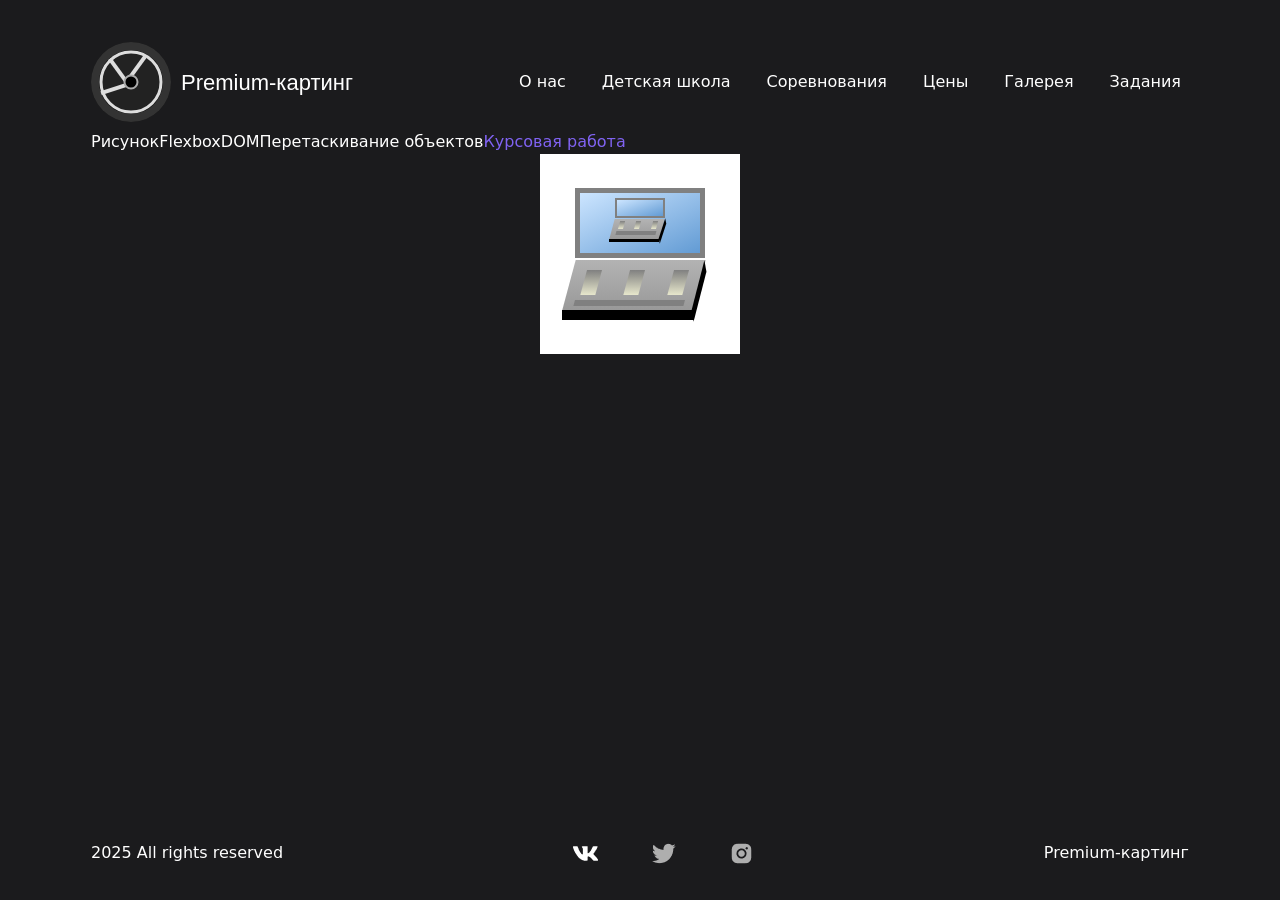
==== tasks/coursework.html @ c473bacd "Add files via upload" ====
<!DOCTYPE html>
<html lang="en">

<head>
  <meta charset="UTF-8">
  <meta http-equiv="X-UA-Compatible" content="IE=edge">
  <meta name="viewport" content="width=device-width, initial-scale=1.0">
  <link href="https://cdn.jsdelivr.net/npm/bootstrap@5.1.1/dist/css/bootstrap.min.css" rel="stylesheet"
    integrity="sha384-F3w7mX95PdgyTmZZMECAngseQB83DfGTowi0iMjiWaeVhAn4FJkqJByhZMI3AhiU" crossorigin="anonymous">
  <title>Деятельность</title>
  <link rel="stylesheet" type="text/css" href="../style/style.css">
  <link rel="stylesheet" type="text/css" href="../style/logo.css">
  <link rel="stylesheet" type="text/css" href="../style/pic.css">
</head>

<body>
  <header>
    <nav class="navbar navbar-expand-lg navbar-dark">
      <a class="nav-link logo-link" href="../index.html">
        <div class="logo">
          <div class="tire"></div>
          <div class="rim"></div>
          <div class="spokes">
            <div class="spoke-1"></div>
            <div class="spoke-2"></div>
            <div class="spoke-3"></div>
          </div>
          <div class="hub"></div>
        </div>
        Premium-картинг
      </a>

      <button class="navbar-toggler" type="button" data-toggle="collapse" data-target="#navbarSupportedContent"
        aria-controls="navbarSupportedContent" aria-expanded="false" aria-label="Toggle navigation">
        <span class="navbar-toggler-icon"></span>
      </button>

      <div class="collapse navbar-collapse" id="navbarSupportedContent">
        <ul class="navbar-nav mr-auto">
          <li class="nav-item">
            <a class="nav-link" href="../aboutUs.html">О нас</span></a>
          </li>
          <li class="nav-item">
            <a class="nav-link" href="../school.html">Детская школа</a>
          </li>
          <li class="nav-item active">
            <a class="nav-link" href="../competitions.html">Соревнования</span></a>
          </li>
          <li class="nav-item active">
            <a class="nav-link" href="../price.html">Цены</span></a>
          </li>
          <li class="nav-item">
            <a class="nav-link" href="../gallery.html">Галерея</a>
          </li>
          <li class="nav-item">
            <a class="nav-link" href="../works.html">Задания</a>
          </li>
        </ul>
      </div>
    </nav>
  </header>

  <main>
    <div class="tasks-nav">
      <a class="nav-link" href="./picture.html">Рисунок</a>
      <a class="nav-link" href="./flex.html">Flexbox</a>
      <a class="nav-link" href="./dom.html">DOM</a>
      <a class="nav-link" href="./dragAndDrop.html">Перетаскивание объектов</a>
      <a class="nav-link active" href="./coursework.html">Курсовая работа</a>
    </div>
    <div class="picture">
      <div class="screen">
        <div class="screen_picture">
          <div class="screen"></div>
          <div class="laptop">
            <div class="corpus">
              <div class="corpus_buttons">
                <div class="corpus_buttons__item"></div>
                <div class="corpus_buttons__item"></div>
                <div class="corpus_buttons__item"></div>
              </div>
              <div class="corpus_keyboard"></div>
            </div>
            <div class="edge_bottom"></div>
            <div class="edge_right"></div>
          </div>
        </div>
      </div>
      <div class="laptop">
        <div class="corpus">
          <div class="corpus_buttons">
            <div class="corpus_buttons__item"></div>
            <div class="corpus_buttons__item"></div>
            <div class="corpus_buttons__item"></div>
          </div>
          <div class="corpus_keyboard"></div>
        </div>
        <div class="edge_bottom"></div>
        <div class="edge_right"></div>
      </div>
    </div>
  </main>

  <footer class="footer">
    <div class="footer_text">2025 All rights reserved</div>
    <div class="footer_icons">
      <img src="../assets/icons/vk.png" alt="">
      <img src="../assets/icons/twitter.png" alt="">
      <img src="../assets/icons/instagram.png" alt="">
    </div>
    <div class="footer_text">Premium-картинг</div>
  </footer>
</body>

</html>
---- style/style.css ----
body {
    background: #1B1B1D;
    padding: 34px 91px;
    color: #FFFFFF;
    min-height: 100vh;
    display: flex;
    flex-direction: column;
}

a {
    color: #FFFFFF !important;
}

/*Header*/
.navbar-nav {
    margin-left: auto;
}

.logo-link {
    display: flex;
    flex-direction: row;
    align-items: center;
    gap: 10px;
    font-size: 22px;
    font-weight: 500;
    font-family: 'Arial', 'Verdana', sans-serif;
}

.nav-item {
    margin-left: 20px;
}

.nav-link.active {
    color: #8063F2  !important;
}

.nav-item:hover a {
    color: #8063F2 !important;
}

.navbar-dark .navbar-toggler {
    border-color: #1B1B1D;
}

.main_firstInfo {
    display: flex;
    align-items: center;
}

.main_firstInfo__carusel {
    width: 70%;
}

.main_firstInfo__text {
    width: 30%;
}

.bookButton {
    color: #FFFFFF;
    border: 2px solid #FFFFFF;
    box-sizing: border-box;
    border-radius: 10px;
}

.bookButton:hover {
    color: #FFFFFF;
    background: #8063F2 !important;
    border: 2px solid #8063F2;
}

.main_firstInfo__text__description {
    color: #AEAEAE;
    font-size: 20px;
}

.modal-content,
.close {
    background: #1B1B1D;
    border: 0;
}

.modal-header,
.modal-footer {
    border: 0;
}

.modal-footer {
    justify-content: center;
}

.modalButton {
    background: linear-gradient(180deg, #222222 0%, rgba(34, 34, 34, 0) 100%);
    border-radius: 10px;
    color: #FFFFFF;
    border: 2px solid #FFFFFF;
    width: 100%;
}

.modalInput,
.modalSelect {
    width: 100%;
    border: 2px solid #FFFFFF;
    box-sizing: border-box;
    border-radius: 10px;
    background: #1B1B1D;
    margin-bottom: 30px;
    padding: 10px;
    color: white;
}

.modalSelect {
    appearance: none;
    background: url(../assets/icons/arrow.png) no-repeat right;
    background-size: 10px;
    background-position-x: calc(100% - 15px);
}

.modalInput::-webkit-calendar-picker-indicator {
    filter: invert(1);
}

.main_services_menu {
    display: flex;
    margin-top: 50px;
    justify-content: space-between;
}

.main_services_menu__item {
    background: linear-gradient(180deg, #222222 0%, rgba(34, 34, 34, 0) 100%);
    border-radius: 10px;
    padding: 27px 35px;
    width: 100%;
    text-align: center;
    margin-right: 40px;
}

.main_services_menu__item__img {
    width: 30px;
}

.main_services_menu__item__title {
    font-weight: 600;
    font-size: 20px;
}

.main_services_menu__item__description {
    color: #AEAEAE;
    font-size: 16px;
}

.close img {
    width: 20px;
    height: 20px;
}

.BlockTitle {
    font-size: 52px;
    line-height: 88px;
    margin-top: 80px;
}

.services {
    display: flex;
    flex-wrap: wrap;
}

.services_item {
    width: 250px;
    margin-bottom: 40px;
}

.item2 {
    margin: 0 25px 0 50px;
}

.item3 {
    margin: 0 50px 0 25px;
}

.services_item__img {
    width: 230px;
    height: 172px;
    border-radius: 10px;
    background: linear-gradient(180deg, #222222 0%, rgba(34, 34, 34, 0) 100%);
}

.services_item__description {
    display: flex;
    justify-content: space-between;
    margin-top: 22px;
    align-items: center;
}

.services_item__description__title {
    font-weight: 600;
    font-size: 18px;
    line-height: 32px;
}

.services_item__description__cost {
    color: #3C3C3C;
    font-size: 15px;
    line-height: 24px;
}

.services_item__text {
    font-size: 14px;
    line-height: 24px;
    color: #AEAEAE;
}

.services_item__link {
    text-decoration: underline #8063F2 3px;
}

.promoVideo {
    display: flex;
    justify-content: space-between;
    flex-wrap: wrap;
}

.wrapper {
    background-color: #1B1B1D !important;
}

.promoTitle {
    text-align: end;
}

.main_contact {
    margin-bottom: 150px;
}

.contactContent {
    display: flex;
}

.contactContent_map {
    margin-left: 40px;
    border-radius: 10px;
}

.contactContent_text__title {
    font-weight: 600;
    font-size: 26px;
    margin-top: 20px;
}

.contactContent_text__description {
    color: #AEAEAE;
    font-weight: 600;
    font-size: 15px;
}


.main_reviews__content {
    display: flex;
}

.main_reviews__content__item {
    display: flex;
    margin-right: 30px;
}

.avatarImg {
    width: 50px;
    height: 50px;
    border-radius: 20px;
    margin-right: 30px;
}

.main_reviews__content__item__name {
    font-weight: 600;
    font-size: 20px;
}

.main_reviews__content__item__description {
    display: flex;
    color: #3C3C3C;
    justify-content: space-between;
}

.main_reviews__content__item__text {
    color: #AEAEAE;
}

.reviewsAll {
    text-align: end;
    margin-top: 10px;
    font-size: 20px;
}

.page_title {
    text-align: center;
}

.aboutUs_img {
    max-width: 600px;
    padding: 10px;
    width: 100%;
}

.aboutUs_img_car {
    max-width: 300px;
    padding: 10px;
    width: 100%;
}

.noInfo_block {
    display: flex;
    flex-direction: column;
    gap: 12px;
    align-items: center;
    justify-content: center;
}

.noInfo__block_img {
    background-color: aliceblue;
    width: 400px;
    height: fit-content;
}

.noInfo__block_img img {
    width: 100%;
    max-width: 600px;
}

.noInfo__block_text {
    text-align: center;
}

.competitionsBlock {
    display: grid;
    grid-template-columns: 1fr;
    gap: 24px;
}

.tasks-nav {
    display: flex;
    flex-wrap: wrap;
}

/*Footer*/
.footer {
    display: flex;
    justify-content: space-between;
    margin-top: auto;
    padding-top: 24px;
}

.footer_icons img {
    margin: 0 24px;
}


/*Media*/
@media (max-width: 575.98px) {
    body {
        background: #1B1B1D;
        padding: 10px 20px;
        color: #FFFFFF;
    }

    .logo {
        width: 75px;
        height: 50px;
    }

    .navbar-nav {
        font-weight: 600;
        font-size: 20px;
    }

    .navbar-collapse {
        margin-top: 30px;
    }

    .main_services_menu {
        flex-wrap: wrap;
    }

    .main_services_menu__item {
        margin-left: auto;
        margin-right: auto;
        width: 400px;
    }

    .BlockTitle {
        font-size: 28px;
    }

    .item2 {
        margin: 0;
    }

    .item3 {
        margin: 0;
    }

    .services_item {
        margin-bottom: 40px;
        margin-left: auto;
        margin-right: auto;
    }

    .footer {
        flex-direction: column;
        text-align: center;
    }

    .footer_icons img {
        margin: 0 24px;
    }

    .footer_text {
        order: 2;
    }

    .footer_icons {
        order: 1;
        margin-bottom: 24px;
    }

    .footer_text {
        order: 3;
        margin-top: 10px;
    }

    .promoVideo {
        margin-left: auto;
        margin-right: auto;
    }

    .promoTitle {
        text-align: center;
    }

    .embed-responsive.embed-responsive-16by9 {
        margin-left: auto;
        margin-right: auto;
        margin-bottom: 40px;
    }

    .contactContent {
        flex-direction: column;
    }

    .contactContent_map {
        margin-left: auto;
        margin-right: auto;
    }

    .main_firstInfo {
        display: flex;
        align-items: center;
        flex-direction: column;
    }

    .main_firstInfo__carusel {
        width: 100%;
        margin-top: 30px;
    }

    .main_firstInfo__text__description {
        margin-top: -20px;
    }

    .main_firstInfo__text {
        width: 100%;
    }

    .main_reviews__content {
        flex-wrap: wrap;
    }

    .main_reviews__content__item {
        width: 100%;
        margin-bottom: 20px;
    }

    .reviewsAll {
        text-align: center;
    }

    .noInfo__block_img {
        width: 80%;
    }
}

@media (min-width: 576px) and (max-width: 767.98px) {
    body {
        background: #1B1B1D;
        padding: 10px 20px;
        color: #FFFFFF;
    }

    .logo {
        width: 75px;
        height: 50px;
    }

    .navbar-nav {
        font-weight: 600;
        font-size: 20px;
    }

    .navbar-collapse {
        margin-top: 30px;
    }

    .BlockTitle {
        font-size: 28px;
    }

    .item2 {
        margin: 0;
    }

    .item3 {
        margin: 0;
    }

    .services_item {
        margin-bottom: 40px;
        margin-left: auto;
        margin-right: auto;
    }

    .embed-responsive.embed-responsive-16by9 {
        margin-left: auto;
        margin-right: auto;
        margin-bottom: 40px;
    }

    .promoTitle {
        text-align: center;
    }

    .contactContent {
        flex-direction: column;
    }

    .contactContent_map {
        margin-left: auto;
        margin-right: auto;
    }

    .main_firstInfo {
        display: flex;
        align-items: center;
        flex-direction: column;
    }

    .main_firstInfo__carusel {
        width: 100%;
        margin-top: 30px;
    }

    .main_firstInfo__text__description {
        margin-top: -20px;
    }

    .main_firstInfo__text {
        width: 100%;
    }

    .main_services_menu {
        flex-wrap: wrap;
    }

    .main_services_menu__item {
        margin-left: auto;
        margin-right: auto;
        width: 400px;
    }

    .main_reviews__content {
        flex-wrap: wrap;
    }

    .main_reviews__content__item {
        width: 100%;
        margin-bottom: 20px;
    }
}

@media (min-width: 768px) and (max-width: 991.98px) {
    body {
        background: #1B1B1D;
        padding: 10px 20px;
        color: #FFFFFF;
    }

    .logo {
        width: 75px;
        height: 50px;
    }

    .navbar-nav {
        font-weight: 600;
        font-size: 20px;
    }

    .navbar-collapse {
        margin-top: 30px;
    }

    .BlockTitle {
        font-size: 28px;
    }

    .item2 {
        margin: 0;
    }

    .item3 {
        margin: 0;
    }

    .services_item {
        margin-bottom: 40px;
        margin-left: auto;
        margin-right: auto;
    }

    .contactContent_text__title {
        margin-top: 10px;
    }

    .contactContent {
        flex-direction: column;
    }

    .contactContent_map {
        margin-left: auto;
        margin-right: auto;
    }

    .main_firstInfo__carusel {
        margin-top: 70px;
    }

    .main_services_menu {
        flex-wrap: wrap;
    }

    .main_services_menu__item {
        margin-left: auto;
        margin-right: auto;
        width: 400px;
    }
}

@media (min-width: 992px) and (max-width: 1199.98px) {
    body {
        background: #1B1B1D;
        padding: 10px 40px;
        color: #FFFFFF;
    }

    .logo {
        width: 113px;
        height: 75px;
    }

    .nav-item {
        margin-left: 10px;
    }

    .BlockTitle {
        font-size: 28px;
    }

    .services_item {
        margin-bottom: 40px;
        margin-left: auto;
        margin-right: auto;
    }

    .contactContent_text__title {
        margin-top: 10px;
    }
}

@media (min-width: 1200px) {}
---- style/logo.css ----
.logo {
    width: 80px;
    height: 80px;
    position: relative;
}

.tire {
    position: absolute;
    width: 100%;
    height: 100%;
    border-radius: 50%;
    background: #111;
    box-shadow: inset 0 0 0 8px #333;
}

.rim {
    position: absolute;
    width: 63px;
    height: 63px;
    top: 50%;
    left: 50%;
    transform: translate(-50%, -50%);
    border-radius: 50%;
    background: #222;
    border: 3px solid #ddd;
}

.spokes {
    position: absolute;
    width: 10px;
    height: 10px;
    top: 50%;
    left: 50%;
    transform: translate(-50%, -50%);
    border-radius: 50%;
}

.spoke-1,
.spoke-2,
.spoke-3,
.spoke-4 ,
.spoke-5  {
    content: '';
    position: absolute;
    top: 50%;
    left: 50%;
    background: #ddd;
    transform-origin: top left;
}

.spoke-1 {
    width: 4px;
    height: 30px;
    transform: translate(-50%, 0) rotate(72deg);
}

.spoke-2 {
    width: 4px;
    height: 30px;
    transform: translate(-50%, 0) rotate(144deg);
}

.spoke-3 {
    width: 4px;
    height: 30px;
    transform: translate(-50%, 0) rotate(216deg);
}

.spoke-4 {
    width: 4px;
    height: 30px;
    transform: translate(-50%, 0);
}

.spoke-5 {
    width: 4px;
    height: 30px;
    transform: translate(-50%, 0) rotate(288deg);
}

.hub {
    position: absolute;
    width: 15px;
    height: 15px;
    top: 50%;
    left: 50%;
    transform: translate(-50%, -50%);
    background: #000;
    border: 2px solid #aaa;
    border-radius: 50%;
    z-index: 10;
}
---- style/pic.css ----
.picture {
  width: 200px;
  height: 200px;
  background-color: white;
  position: relative;
  display: flex;
  flex-direction: column;
  gap: 2px;
  align-items: center;
  justify-content: center;
  margin: auto;
}

.screen {
  width: 130px;
  height: 70px;
  border: 5px solid grey;
  background: linear-gradient(to bottom right, #cce5ff, #629bd4);
}

.laptop {
  position: relative;
  width: 130px;
  height: 60px;
}

.corpus {
  width: 130px;
  height: 50px;
  background: linear-gradient(to bottom, #b3b3b3, #999999);
  transform: skewX(-15deg);
  position: absolute;
  right: 6px;
}

.edge_bottom {
  width: 132px;
  height: 10px;
  background: black;
  position: absolute;
  bottom: 0px;
  right: 11px;
}

.edge_right {
  height: 50px;
  width: 2px;
  background: black;
  position: absolute;
  right: 5px;
  bottom: 4px;
  transform: skew(-0.04turn, 80deg);
}

.corpus_keyboard {
  width: 110px;
  height: 6px;
  background: grey;
  position: absolute;
  bottom: 4px;
  left: 10px;
}

.corpus_buttons {
  display: grid;
  grid-template-columns: 1fr 1fr 1fr;
  position: absolute;
  width: 100%;
  top: 10px;
}

.corpus_buttons__item {
  width: 15px;
  height: 25px;
  background: linear-gradient(grey, #e7e7cc);
  margin: auto;
}

/*Screen picture*/
.screen_picture {
  width: 120px;
  height: 50px;
  position: relative;
  display: flex;
  flex-direction: column;
  gap: 1px;
  align-items: center;
  justify-content: center;
}

.screen_picture .screen {
  width: 50px;
  height: 20px;
  border: 2px solid grey;
  background: linear-gradient(to bottom right, #cce5ff, #629bd4);
}

.screen_picture .laptop {
  position: relative;
  width: 50px;
  height: 20px;
}

.screen_picture .corpus {
  width: 50px;
  height: 20px;
  background: linear-gradient(to bottom, #b3b3b3, #999999);
  transform: skewX(-15deg);
  position: absolute;
  right: 3px;
}

.screen_picture .edge_bottom {
  width: 50px;
  height: 3px;
  background: black;
  position: absolute;
  bottom: -3px;
  right: 6px;
}

.screen_picture .edge_right {
  height: 20px;
  width: 1px;
  background: black;
  position: absolute;
  right: 2px;
  bottom: -2px;
  transform: skew(-0.05turn, 80deg);
}

.screen_picture .corpus_keyboard {
  width: 40px;
  height: 4px;
  background: grey;
  position: absolute;
  bottom: 4px;
  left: 5px;
}

.screen_picture .corpus_buttons {
  display: grid;
  grid-template-columns: 1fr 1fr 1fr;
  position: absolute;
  width: 100%;
  top: 2px;
}

.screen_picture .corpus_buttons__item {
  width: 5px;
  height: 8px;
  background: linear-gradient(grey, #e7e7cc);
  margin: auto;
}
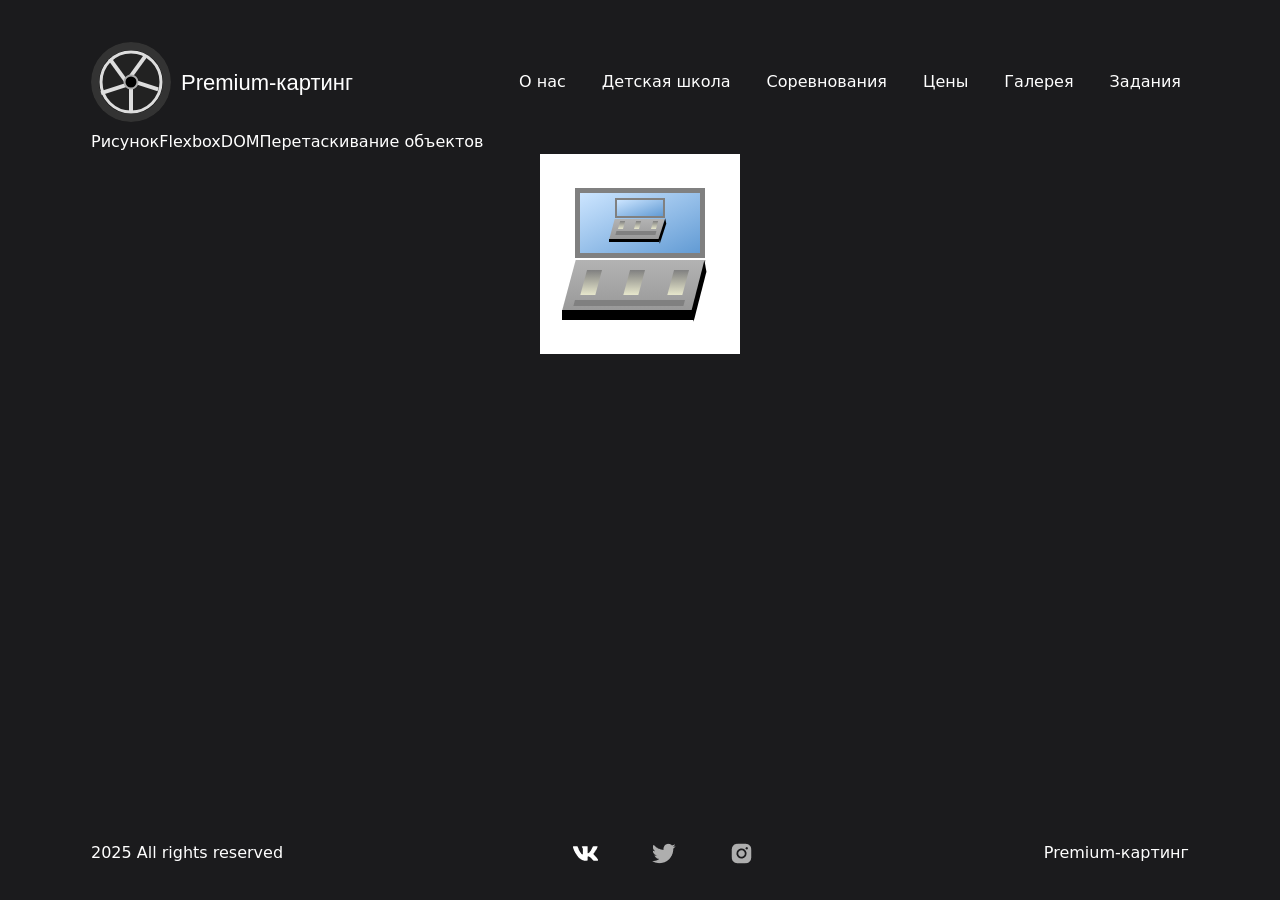
==== commit 4d1f7114: "Add files via upload" ====
--- a/tasks/coursework.html
+++ b/tasks/coursework.html
@@ -24,6 +24,8 @@
             <div class="spoke-1"></div>
             <div class="spoke-2"></div>
             <div class="spoke-3"></div>
+            <div class="spoke-4"></div>
+            <div class="spoke-5"></div>
           </div>
           <div class="hub"></div>
         </div>
@@ -66,7 +68,6 @@
       <a class="nav-link" href="./flex.html">Flexbox</a>
       <a class="nav-link" href="./dom.html">DOM</a>
       <a class="nav-link" href="./dragAndDrop.html">Перетаскивание объектов</a>
-      <a class="nav-link active" href="./coursework.html">Курсовая работа</a>
     </div>
     <div class="picture">
       <div class="screen">
